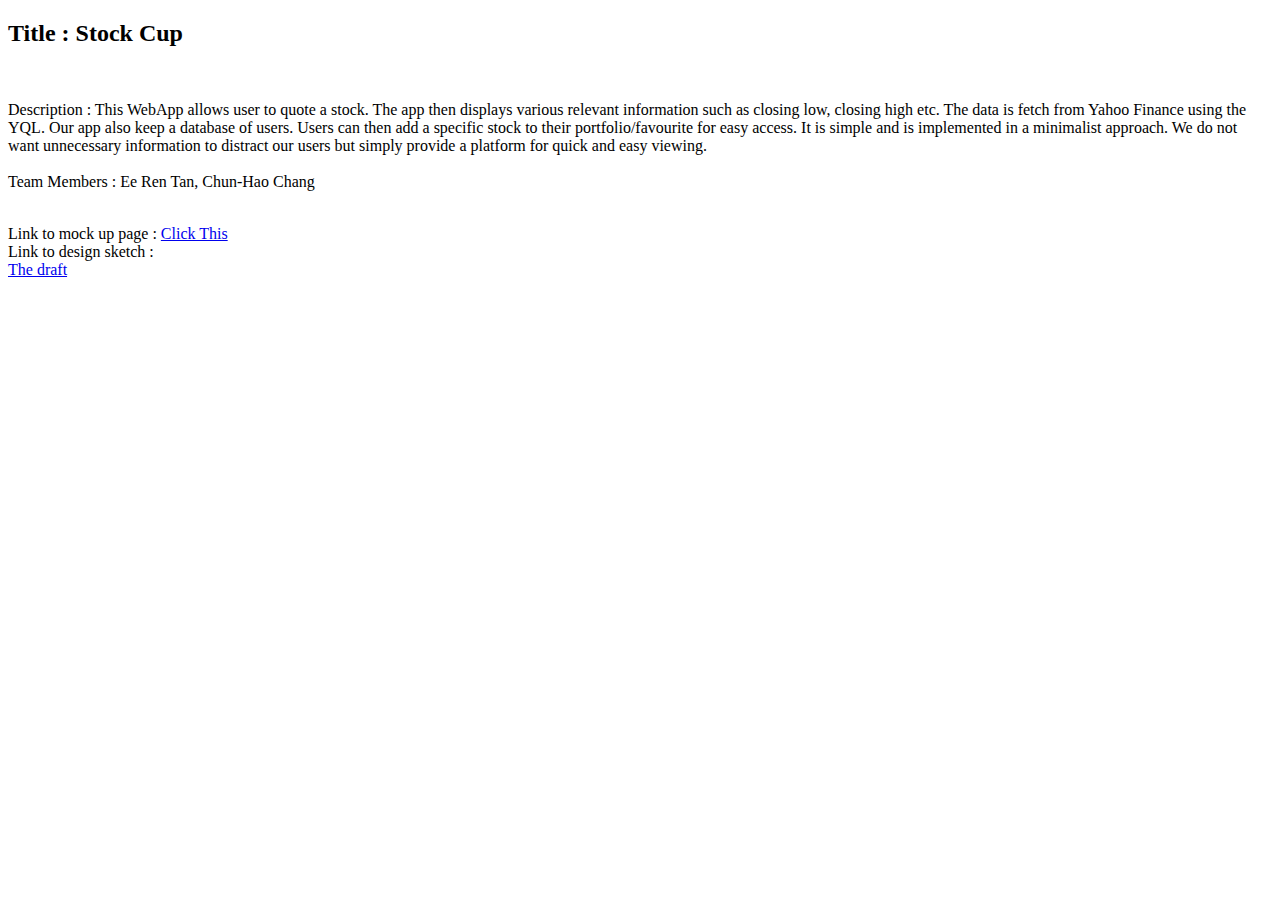
==== HW2/index.html @ e9436f14 "Make file location organized" ====
<!DOCTYPE html>
<html>
	<head>
		<meta charset="UTF-8">
		<title>Stock Cup</title>
		
	</head>

	<body>
		<p>
			<h2>Title : Stock Cup</h2> <br>
			<p>Description : This WebApp allows user to quote a stock. The app then displays various relevant information such as closing low, closing high etc. The data is fetch from Yahoo Finance using the YQL. Our app also keep a database of users. Users can then add a specific stock to their portfolio/favourite for easy access. It is simple and is implemented in a minimalist approach. We do not want unnecessary information to distract our users but simply provide a platform for quick and easy viewing. <br>
			<br>
			Team Members : Ee Ren Tan, Chun-Hao Chang </p><br>
			Link to mock up page : <a href = "stockcup.html">Click This</a><br> 
			Link to design sketch : <br>
			<a href="draft.jpg">The draft</a>

		</p>
		
	</body>

</html>
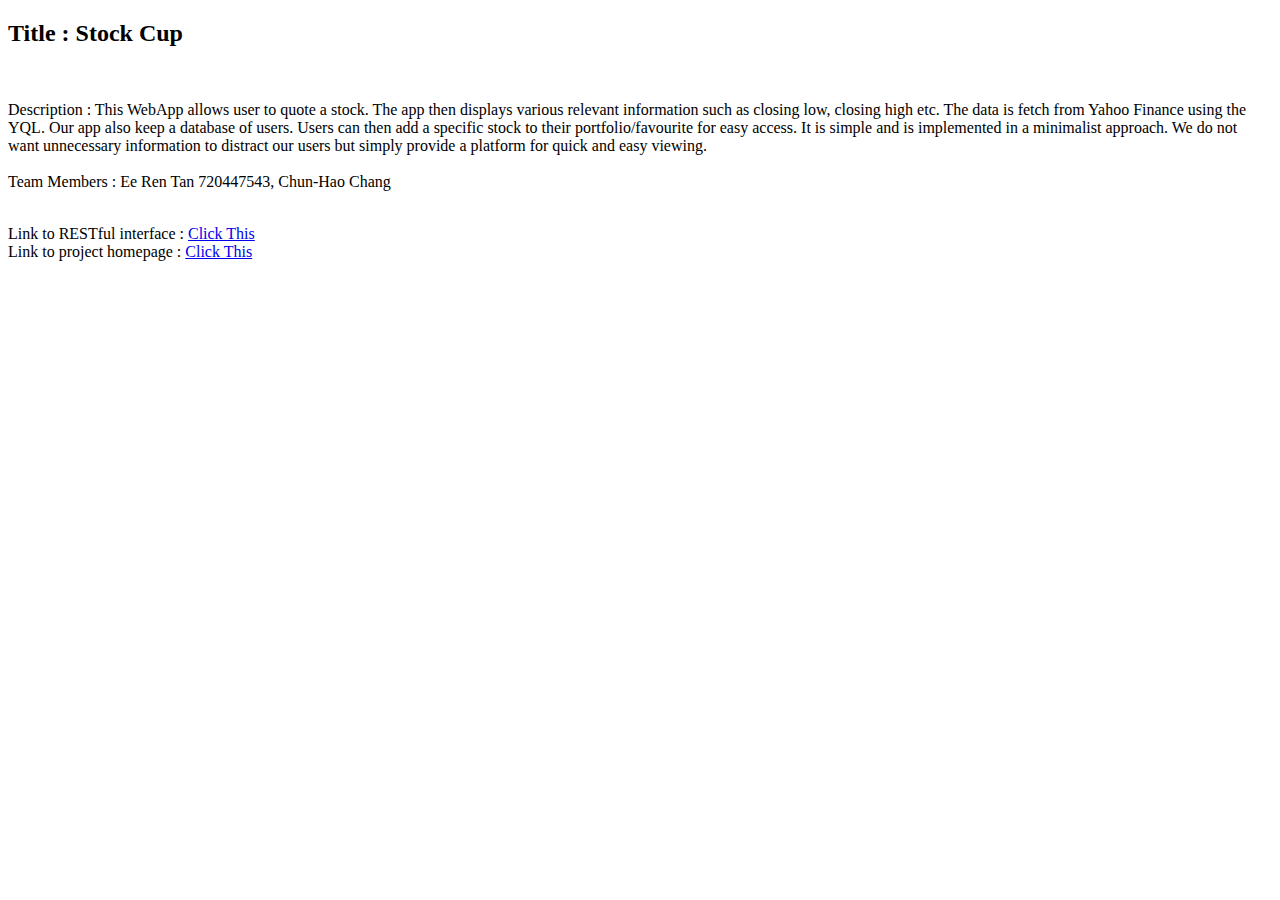
==== commit f09bd186: "modified index" ====
--- a/HW2/index.html
+++ b/HW2/index.html
@@ -11,10 +11,9 @@
 			<h2>Title : Stock Cup</h2> <br>
 			<p>Description : This WebApp allows user to quote a stock. The app then displays various relevant information such as closing low, closing high etc. The data is fetch from Yahoo Finance using the YQL. Our app also keep a database of users. Users can then add a specific stock to their portfolio/favourite for easy access. It is simple and is implemented in a minimalist approach. We do not want unnecessary information to distract our users but simply provide a platform for quick and easy viewing. <br>
 			<br>
-			Team Members : Ee Ren Tan, Chun-Hao Chang </p><br>
-			Link to mock up page : <a href = "stockcup.html">Click This</a><br> 
-			Link to design sketch : <br>
-			<a href="draft.jpg">The draft</a>
+			Team Members : Ee Ren Tan 720447543, Chun-Hao Chang </p><br>
+			Link to RESTful interface : <a href = "../a5/index.html">Click This</a><br> 
+			Link to project homepage : <a href = "index.php">Click This</a><br>
 
 		</p>
 		
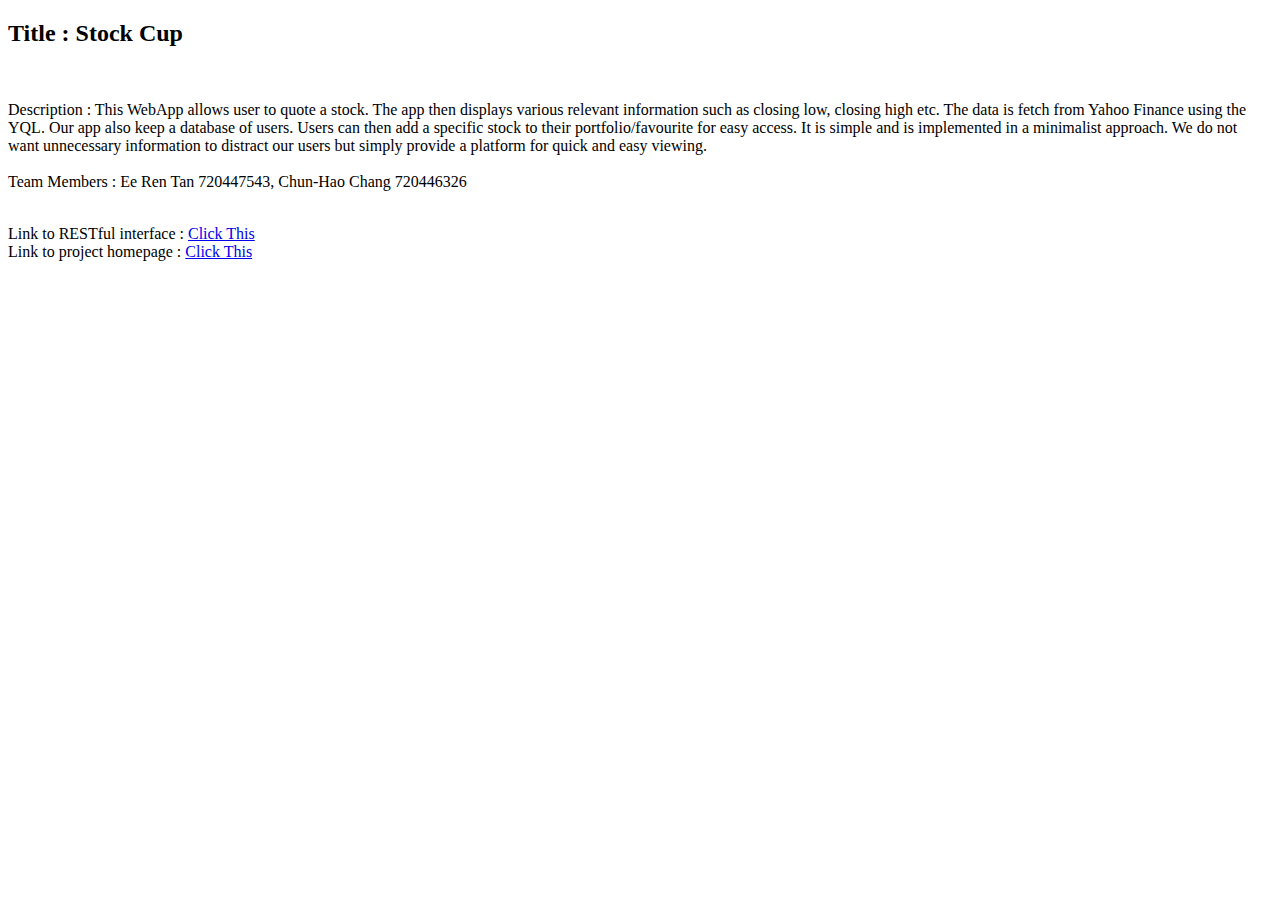
==== commit e18f3cc5: "updated hw2 index to be used in final project" ====
--- a/HW2/index.html
+++ b/HW2/index.html
@@ -11,7 +11,7 @@
 			<h2>Title : Stock Cup</h2> <br>
 			<p>Description : This WebApp allows user to quote a stock. The app then displays various relevant information such as closing low, closing high etc. The data is fetch from Yahoo Finance using the YQL. Our app also keep a database of users. Users can then add a specific stock to their portfolio/favourite for easy access. It is simple and is implemented in a minimalist approach. We do not want unnecessary information to distract our users but simply provide a platform for quick and easy viewing. <br>
 			<br>
-			Team Members : Ee Ren Tan 720447543, Chun-Hao Chang </p><br>
+			Team Members : Ee Ren Tan 720447543, Chun-Hao Chang 720446326 </p><br>
 			Link to RESTful interface : <a href = "../a5/index.html">Click This</a><br> 
 			Link to project homepage : <a href = "index.php">Click This</a><br>
 
